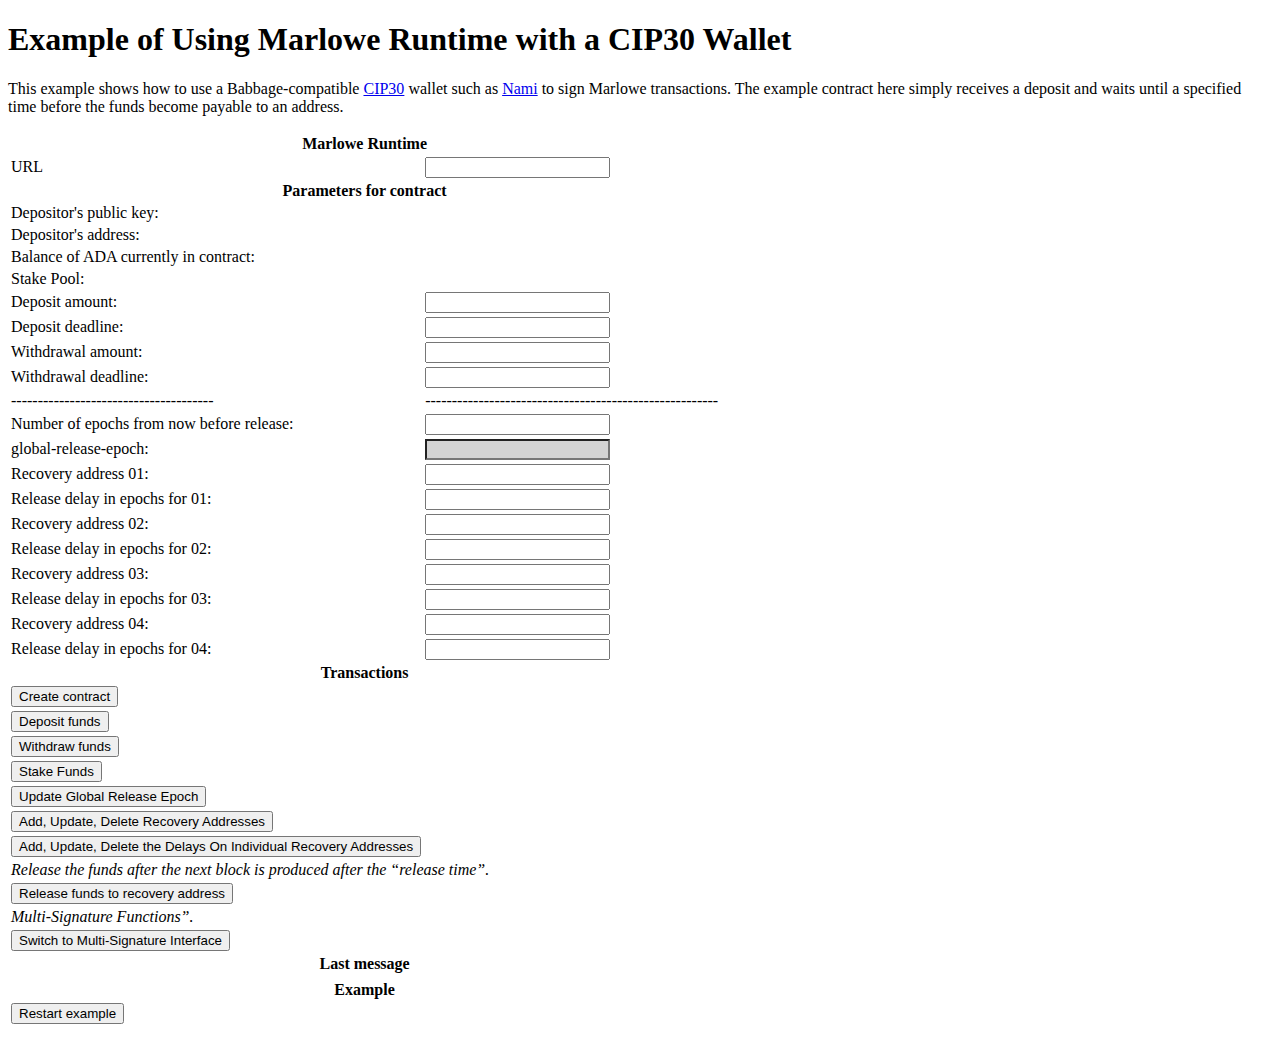
==== Very_Very_Rough_Mockup.html @ e0fedf84 "Create Very_Very_Rough_Mockup.html" ====
<!DOCTYPE html>
<html>
  <head>
    <meta http-equiv="Content-Type" content="text/html; charset=utf-8" />
    <link href="view.css" type="text/css" rel="stylesheet"/>
    <script src="controller.js" type="application/javascript"> </script>
    <script type="text/javascript" src="node_modules/renderjson/renderjson.js"></script>
    <title>Example of Using Marlowe Runtime with Nami Wallet</title>
  </head>
  <body id="uiBody" onload="Controller.initialize(false)">
    <h1>Example of Using Marlowe Runtime with a CIP30 Wallet</h1>
    <p>This example shows how to use a Babbage-compatible <a href="https://github.com/cardano-foundation/CIPs/tree/master/CIP-0030" target="marlowe">CIP30</a> wallet such as <a href="https://namiwallet.io/" target="marlowe">Nami</a> to sign Marlowe transactions. The example contract here simply receives a deposit and waits until a specified time before the funds become payable to an address.</p>
    <div id="uiPanels">
      <div id="uiPanelLeft">
        <table>
          <thead><tr><th colspan="2">Marlowe Runtime</th></tr></thead>
          <tbody>
            <tr>
              <td><label for="uiRuntime">URL</label></td>
              <td><input id="uiRuntime" type="text"/></td>
            </tr>
          </tbody>
          <thead><tr><th colspan="2">Parameters for contract</th></tr></thead>
          <tbody>


            <tr>
              <td>Depositor's public key:</td>
              <td><span id="uiPublicKey"/></td>
            </tr>


            <tr>
              <td>Depositor's address:</td>
              <td><span id="uiAddress"/></td>
            </tr>


            <tr>
              <td>Balance of ADA currently in contract:</td>
              <td><span id="uiBalance"/></td>
            </tr>      
            
            
            <tr>
              <td>Stake Pool:</td>
              <td><span id="uiStakePool"/></td>
            </tr>             


            <tr>
              <td><label for="uiAmount">Deposit amount:</label></td>
              <td><input id="uiAmount" type="text" onchange="Controller.makeContract()"/></td>
            </tr>
            <tr>
              <td><label for="uiDepositTime">Deposit deadline:</label></td>
              <td><input id="uiDepositTime" type="text" onchange="Controller.makeContract()"/></td>
            </tr>


            <tr>
              <td><label for="uiWAmount">Withdrawal amount:</label></td>
              <td><input id="uiWAmount" type="text" /></td>
            </tr>
            <tr>
              <td><label for="uiWithdrawalTime">Withdrawal deadline:</label></td>
              <td><input id="withdrawalTime" type="text" /></td>
            </tr>


            <tr>
              <td>--------------------------------------</td>
              <td>-------------------------------------------------------</td>
            </tr>

            <tr>
              <td><label for="ui_number of epochs-from-now">Number of epochs from now before release:</label></td>
              <td><input id="ui_number of epochs-from-now" type="text" /></td>
            </tr>

            <tr>
              <td><label for="ui_global-release-epoch">global-release-epoch:</label></td>
              <td><input id="ui_global-release-epoch" type="text" readonly style="background-color: lightgray;"/></td>
            </tr>

            <tr>
              <td><label for="uiReceiver">Recovery address 01:</label></td>
              <td><input id="uiReceiver" type="text" onchange="Controller.makeContract()"/></td>
            </tr>

            <tr>
              <td><label for="uiReleaseTime">Release delay in epochs for 01:</label></td>
              <td><input id="uiReleaseTime" type="text" onchange="Controller.makeContract()"/></td>
            </tr>


            <tr>
              <td><label for="uiReceiver">Recovery address 02:</label></td>
              <td><input id="uiReceiver" type="text" onchange="Controller.makeContract()"/></td>
            </tr>

            <tr>
              <td><label for="uiReleaseTime">Release delay in epochs for 02:</label></td>
              <td><input id="uiReleaseTime" type="text" onchange="Controller.makeContract()"/></td>
            </tr>
            
            

            <tr>
              <td><label for="uiReceiver">Recovery address 03:</label></td>
              <td><input id="uiReceiver" type="text" onchange="Controller.makeContract()"/></td>
            </tr>

            <tr>
              <td><label for="uiReleaseTime">Release delay in epochs for 03:</label></td>
              <td><input id="uiReleaseTime" type="text" onchange="Controller.makeContract()"/></td>
            </tr>
            
            

            <tr>
              <td><label for="uiReceiver">Recovery address 04:</label></td>
              <td><input id="uiReceiver" type="text" onchange="Controller.makeContract()"/></td>
            </tr>

            <tr>
              <td><label for="uiReleaseTime">Release delay in epochs for 04:</label></td>
              <td><input id="uiReleaseTime" type="text" onchange="Controller.makeContract()"/></td>
            </tr>            




          </tbody>
          <thead><tr><th colspan="2">Transactions</th></tr></thead>
          <tbody>
            <tr>
              <td><button id="uiCreate" type="button" onclick="Controller.createContract()">Create contract</button></td>
              <td><span id="uiCreateTx"/></td>
            </tr>
            <tr>
              <td><button id="uiDeposit" type="button" onclick="Controller.depositFunds()">Deposit funds</button></td>
              <td><span id="uiDepositTx"/></td>
            </tr>
            <tr>
              <td><button id="uiDeposit" type="button" onclick="Controller.depositFunds()">Withdraw funds</button></td>
              <td><span id="uiDepositTx"/></td>
            </tr> 
            <tr>
              <td><button id="uiDeposit" type="button" onclick="Controller.depositFunds()">Stake Funds</button></td>
              <td><span id="uiDepositTx"/></td>
            </tr> 
            <tr>
              <td><button id="uiDeposit" type="button" onclick="Controller.depositFunds()">Update Global Release Epoch</button></td>
              <td><span id="uiDepositTx"/></td>
            </tr> 
            <tr>
              <td><button id="uiDeposit" type="button" onclick="Controller.depositFunds()">Add, Update, Delete Recovery Addresses</button></td>
              <td><span id="uiDepositTx"/></td>
            </tr> 

            <tr>
              <td><button id="uiDeposit" type="button" onclick="Controller.depositFunds()">Add, Update, Delete the Delays On Individual Recovery Addresses</button></td>
              <td><span id="uiDepositTx"/></td>
            </tr> 

            <tr>
              <td colspan="2"><em>Release the funds after the next block is produced after the “release time”.</em></td>
            </tr>
            <tr>
              <td><button id="uiRelease" type="button" onclick="Controller.releaseFunds()">Release funds to recovery address</button></td>
              <td><span id="uiReleaseTx"/></td>
            </tr>


            <tr>
              <td colspan="2"><em>Multi-Signature Functions”.</em></td>
            </tr>
            <tr>
              <td><button id="uiRelease" type="button" onclick="Controller.releaseFunds()">Switch to Multi-Signature Interface</button></td>
              <td><span id="uiReleaseTx"/></td>
            </tr>



          </tbody>
          <thead><tr><th colspan="2">Last message</th></tr></thead>
          <tbody>
            <tr>
              <td id="uiMessage" colspan="2"/>
            </tr>
          </tbody>
          <thead><tr><th colspan="2">Example</th></tr></thead>
          <tbody>
            <tr>
              <td><button id="uiRestart" type="button" onclick="Controller.restart()">Restart example</button></td>
              <td/>
            </tr>
          </tbody>
        </table>
      </div>
      <div id="uiPanelRight">
        <table>
          <thead><tr><th colspan="2"></th></tr></thead>
          <tbody>
            <tr>
              <td></td>
              <td></td>
            </tr>
            <tr>
              <td></td>
              <td><span id="uiContractId"/></td>
            </tr>
            <tr>
              <td></td>
              <td id="uiContract"/>
            </tr>
          </tbody>
        </table>
      </div>
    </div>
  </body>
</html>
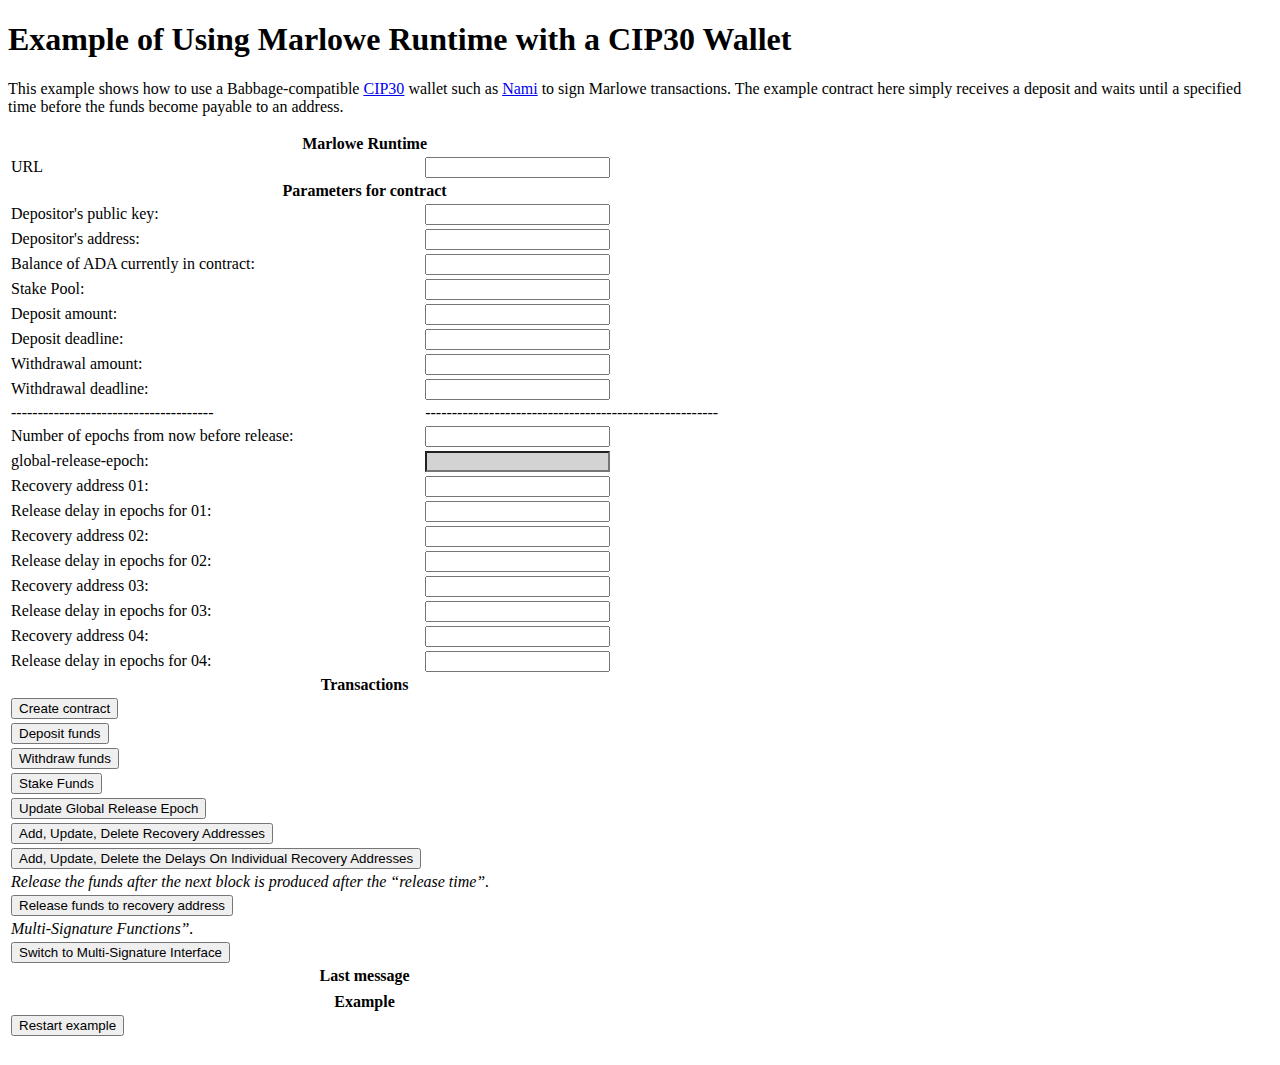
==== commit 25a488d9: "Update Very_Very_Rough_Mockup.html" ====
--- a/Very_Very_Rough_Mockup.html
+++ b/Very_Very_Rough_Mockup.html
@@ -26,25 +26,25 @@
 
             <tr>
               <td>Depositor's public key:</td>
-              <td><span id="uiPublicKey"/></td>
+              <td><input id="uiPublicKey" type="text" onchange="Controller.makeContract()"/></td>              
             </tr>
 
 
             <tr>
               <td>Depositor's address:</td>
-              <td><span id="uiAddress"/></td>
+              <td><input id="uiAddress" type="text" onchange="Controller.makeContract()"/></td>              
             </tr>
 
 
             <tr>
               <td>Balance of ADA currently in contract:</td>
-              <td><span id="uiBalance"/></td>
+              <td><input id="uiBalance" type="text" onchange="Controller.makeContract()"/></td>              
             </tr>      
             
             
             <tr>
               <td>Stake Pool:</td>
-              <td><span id="uiStakePool"/></td>
+              <td><input id="uiStakePool" type="text" onchange="Controller.makeContract()"/></td>              
             </tr>             
 
 
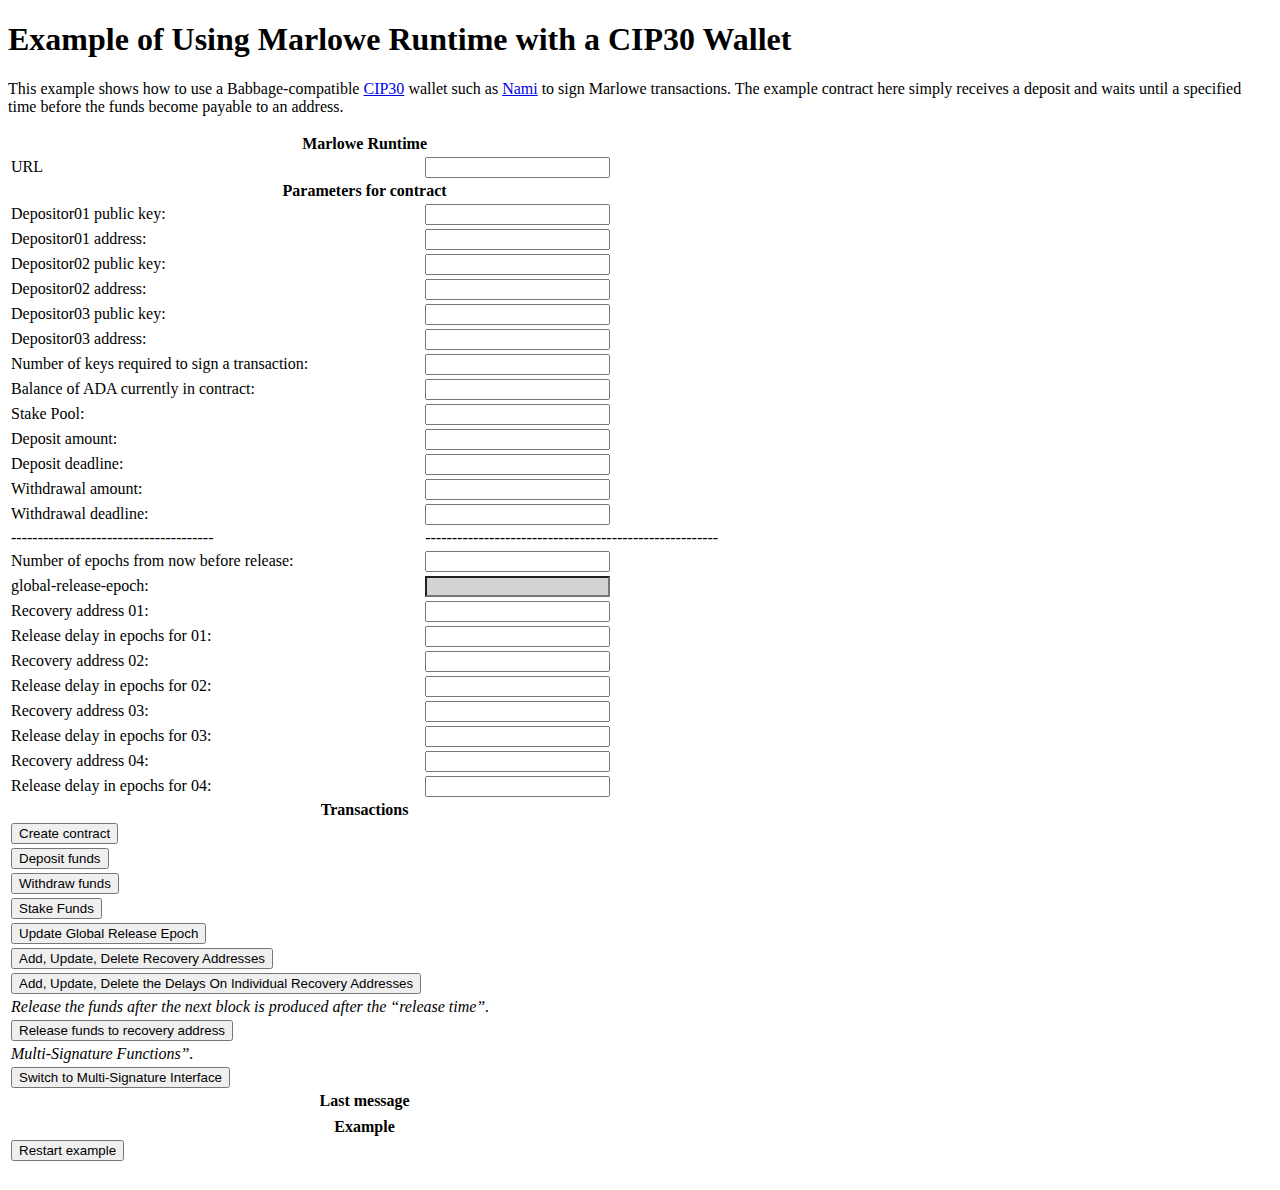
==== commit 0b477faf: "Update Very_Very_Rough_Mockup.html" ====
--- a/Very_Very_Rough_Mockup.html
+++ b/Very_Very_Rough_Mockup.html
@@ -25,15 +25,47 @@
 
 
             <tr>
-              <td>Depositor's public key:</td>
+              <td>Depositor01 public key:</td>
               <td><input id="uiPublicKey" type="text" onchange="Controller.makeContract()"/></td>              
             </tr>
 
 
             <tr>
-              <td>Depositor's address:</td>
+              <td>Depositor01 address:</td>
               <td><input id="uiAddress" type="text" onchange="Controller.makeContract()"/></td>              
             </tr>
+            
+            
+            
+            <tr>
+              <td>Depositor02 public key:</td>
+              <td><input id="uiPublicKey" type="text" onchange="Controller.makeContract()"/></td>              
+            </tr>
+
+
+            <tr>
+              <td>Depositor02 address:</td>
+              <td><input id="uiAddress" type="text" onchange="Controller.makeContract()"/></td>              
+            </tr>      
+            
+            
+            
+            <tr>
+              <td>Depositor03 public key:</td>
+              <td><input id="uiPublicKey" type="text" onchange="Controller.makeContract()"/></td>              
+            </tr>
+
+
+            <tr>
+              <td>Depositor03 address:</td>
+              <td><input id="uiAddress" type="text" onchange="Controller.makeContract()"/></td>              
+            </tr>      
+            
+            
+            <tr>
+              <td>Number of keys required to sign a transaction:</td>
+              <td><input id="uiBalance" type="text" onchange="Controller.makeContract()"/></td>              
+            </tr>              
 
 
             <tr>
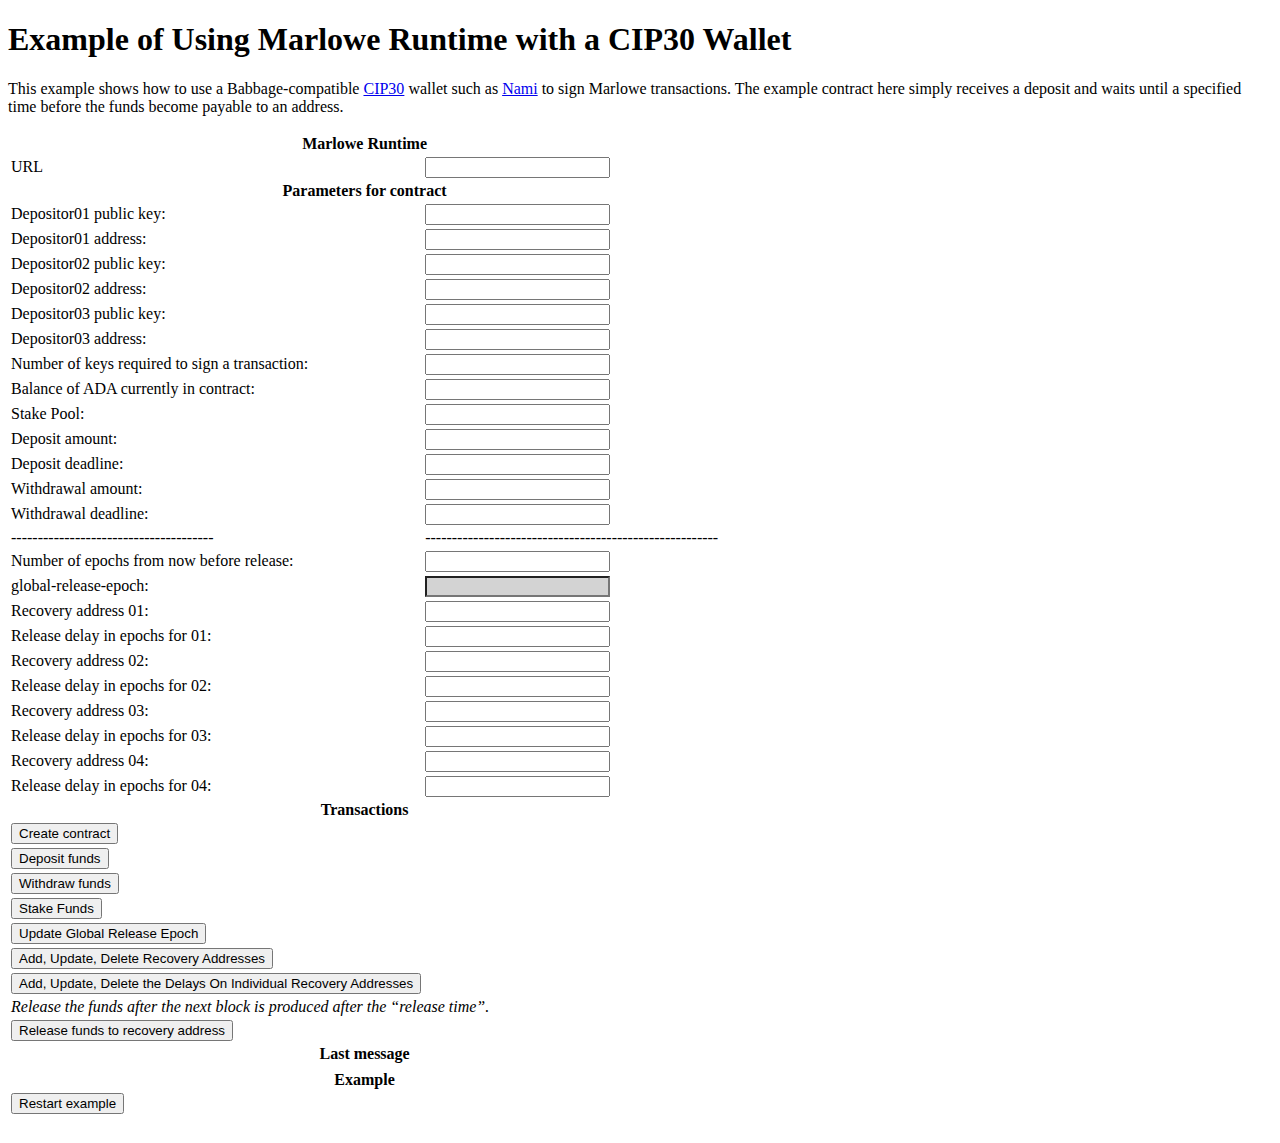
==== commit d5bf7d1a: "Update Very_Very_Rough_Mockup.html" ====
--- a/Very_Very_Rough_Mockup.html
+++ b/Very_Very_Rough_Mockup.html
@@ -205,15 +205,6 @@
             </tr>
 
 
-            <tr>
-              <td colspan="2"><em>Multi-Signature Functions”.</em></td>
-            </tr>
-            <tr>
-              <td><button id="uiRelease" type="button" onclick="Controller.releaseFunds()">Switch to Multi-Signature Interface</button></td>
-              <td><span id="uiReleaseTx"/></td>
-            </tr>
-
-
 
           </tbody>
           <thead><tr><th colspan="2">Last message</th></tr></thead>
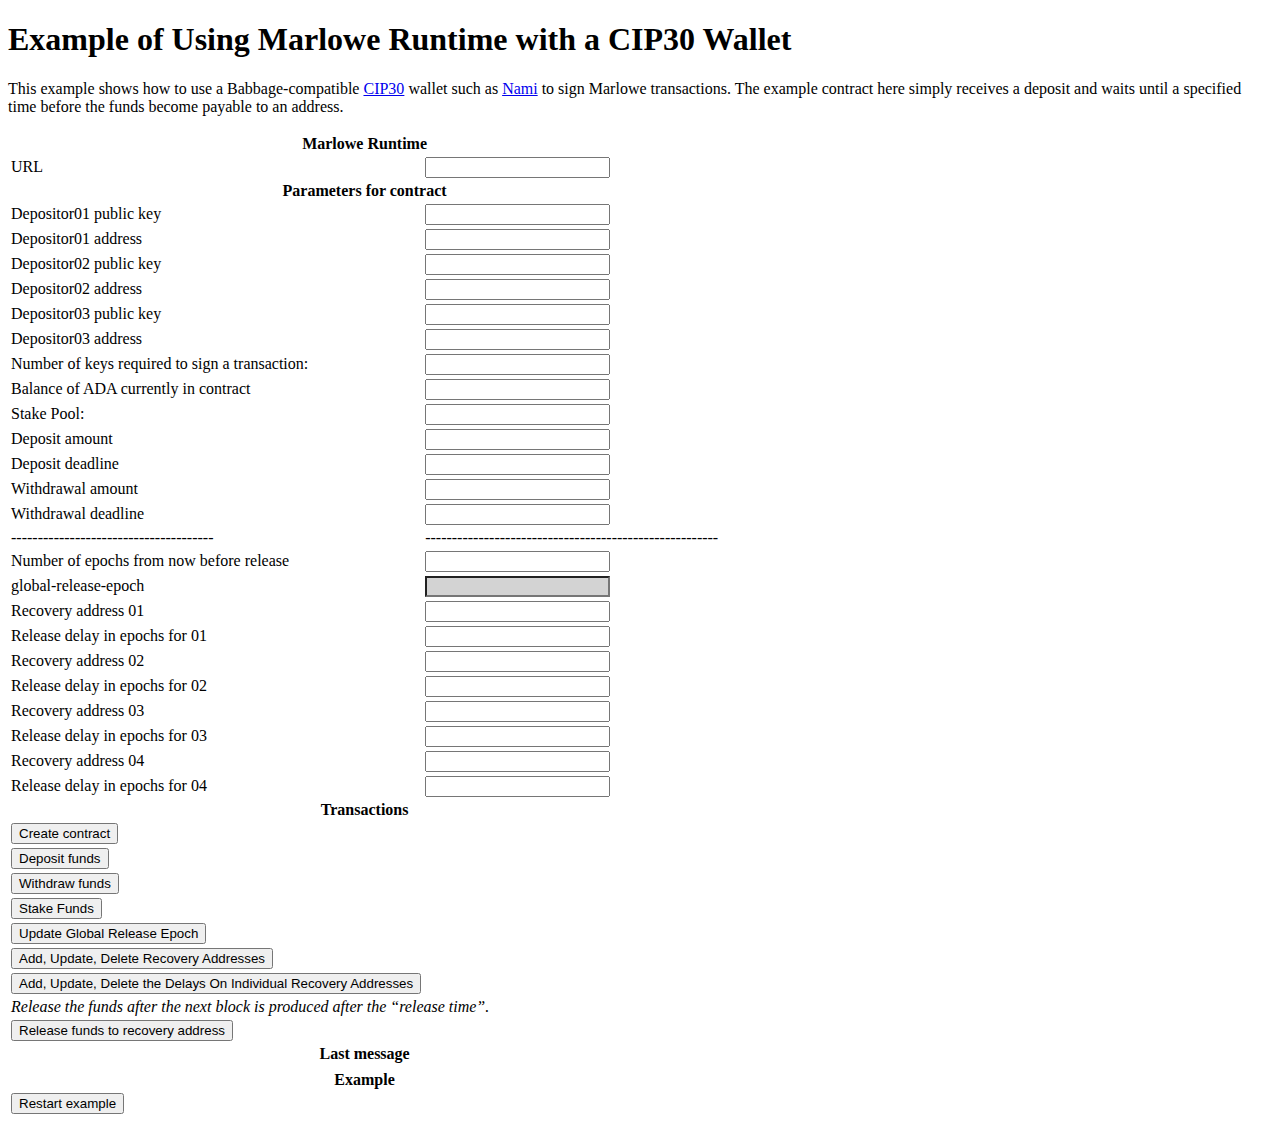
==== commit 7a75f78b: "Update Very_Very_Rough_Mockup.html" ====
--- a/Very_Very_Rough_Mockup.html
+++ b/Very_Very_Rough_Mockup.html
@@ -4,10 +4,9 @@
     <meta http-equiv="Content-Type" content="text/html; charset=utf-8" />
     <link href="view.css" type="text/css" rel="stylesheet"/>
     <script src="controller.js" type="application/javascript"> </script>
-    <script type="text/javascript" src="node_modules/renderjson/renderjson.js"></script>
     <title>Example of Using Marlowe Runtime with Nami Wallet</title>
   </head>
-  <body id="uiBody" onload="Controller.initialize(false)">
+  <body id="uiBody">
     <h1>Example of Using Marlowe Runtime with a CIP30 Wallet</h1>
     <p>This example shows how to use a Babbage-compatible <a href="https://github.com/cardano-foundation/CIPs/tree/master/CIP-0030" target="marlowe">CIP30</a> wallet such as <a href="https://namiwallet.io/" target="marlowe">Nami</a> to sign Marlowe transactions. The example contract here simply receives a deposit and waits until a specified time before the funds become payable to an address.</p>
     <div id="uiPanels">
@@ -25,78 +24,80 @@
 
 
             <tr>
-              <td>Depositor01 public key:</td>
-              <td><input id="uiPublicKey" type="text" onchange="Controller.makeContract()"/></td>              
-            </tr>
-
-
-            <tr>
-              <td>Depositor01 address:</td>
-              <td><input id="uiAddress" type="text" onchange="Controller.makeContract()"/></td>              
-            </tr>
-            
-            
-            
-            <tr>
-              <td>Depositor02 public key:</td>
-              <td><input id="uiPublicKey" type="text" onchange="Controller.makeContract()"/></td>              
-            </tr>
-
-
-            <tr>
-              <td>Depositor02 address:</td>
-              <td><input id="uiAddress" type="text" onchange="Controller.makeContract()"/></td>              
+              <td>Depositor01 public key</td>
+              <td><input /></td>              
+            </tr>
+
+
+            <tr>
+              <td>Depositor01 address</td>
+              <td><input /></td>              
+            </tr>
+            
+            
+            
+            <tr>
+              <td>Depositor02 public key</td>
+              <td><input /></td>              
+            </tr>
+
+
+            <tr>
+              <td>Depositor02 address</td>
+              <td><input /></td>              
             </tr>      
             
             
             
             <tr>
-              <td>Depositor03 public key:</td>
-              <td><input id="uiPublicKey" type="text" onchange="Controller.makeContract()"/></td>              
-            </tr>
-
-
-            <tr>
-              <td>Depositor03 address:</td>
-              <td><input id="uiAddress" type="text" onchange="Controller.makeContract()"/></td>              
+              <td>Depositor03 public key</td>
+              <td><input /></td>              
+            </tr>
+
+
+            <tr>
+              <td>Depositor03 address</td>
+              <td><input /></td>              
             </tr>      
             
             
             <tr>
               <td>Number of keys required to sign a transaction:</td>
-              <td><input id="uiBalance" type="text" onchange="Controller.makeContract()"/></td>              
+              <td><input /></td>              
             </tr>              
 
 
             <tr>
-              <td>Balance of ADA currently in contract:</td>
-              <td><input id="uiBalance" type="text" onchange="Controller.makeContract()"/></td>              
+              <td>Balance of ADA currently in contract</td>
+              <td><input "/></td>              
             </tr>      
             
             
             <tr>
               <td>Stake Pool:</td>
-              <td><input id="uiStakePool" type="text" onchange="Controller.makeContract()"/></td>              
+              <td><input /></td>              
             </tr>             
 
 
             <tr>
-              <td><label for="uiAmount">Deposit amount:</label></td>
-              <td><input id="uiAmount" type="text" onchange="Controller.makeContract()"/></td>
-            </tr>
-            <tr>
-              <td><label for="uiDepositTime">Deposit deadline:</label></td>
-              <td><input id="uiDepositTime" type="text" onchange="Controller.makeContract()"/></td>
-            </tr>
-
-
-            <tr>
-              <td><label for="uiWAmount">Withdrawal amount:</label></td>
-              <td><input id="uiWAmount" type="text" /></td>
-            </tr>
-            <tr>
-              <td><label for="uiWithdrawalTime">Withdrawal deadline:</label></td>
-              <td><input id="withdrawalTime" type="text" /></td>
+              <td>Deposit amount</td>
+              <td><input /></td>
+            </tr>
+                
+            <tr>
+              <td>Deposit deadline</td>
+              <td><input /></td>
+            </tr>
+
+
+            <tr>
+              <td>Withdrawal amount</td>
+              <td><input /></td>
+            </tr>
+                
+            <tr>
+              <td>Withdrawal deadline</td>
+              <td><input /></td>
             </tr>
 
 
@@ -106,58 +107,58 @@
             </tr>
 
             <tr>
-              <td><label for="ui_number of epochs-from-now">Number of epochs from now before release:</label></td>
-              <td><input id="ui_number of epochs-from-now" type="text" /></td>
-            </tr>
-
-            <tr>
-              <td><label for="ui_global-release-epoch">global-release-epoch:</label></td>
-              <td><input id="ui_global-release-epoch" type="text" readonly style="background-color: lightgray;"/></td>
-            </tr>
-
-            <tr>
-              <td><label for="uiReceiver">Recovery address 01:</label></td>
-              <td><input id="uiReceiver" type="text" onchange="Controller.makeContract()"/></td>
-            </tr>
-
-            <tr>
-              <td><label for="uiReleaseTime">Release delay in epochs for 01:</label></td>
-              <td><input id="uiReleaseTime" type="text" onchange="Controller.makeContract()"/></td>
-            </tr>
-
-
-            <tr>
-              <td><label for="uiReceiver">Recovery address 02:</label></td>
-              <td><input id="uiReceiver" type="text" onchange="Controller.makeContract()"/></td>
-            </tr>
-
-            <tr>
-              <td><label for="uiReleaseTime">Release delay in epochs for 02:</label></td>
-              <td><input id="uiReleaseTime" type="text" onchange="Controller.makeContract()"/></td>
-            </tr>
-            
-            
-
-            <tr>
-              <td><label for="uiReceiver">Recovery address 03:</label></td>
-              <td><input id="uiReceiver" type="text" onchange="Controller.makeContract()"/></td>
-            </tr>
-
-            <tr>
-              <td><label for="uiReleaseTime">Release delay in epochs for 03:</label></td>
-              <td><input id="uiReleaseTime" type="text" onchange="Controller.makeContract()"/></td>
-            </tr>
-            
-            
-
-            <tr>
-              <td><label for="uiReceiver">Recovery address 04:</label></td>
-              <td><input id="uiReceiver" type="text" onchange="Controller.makeContract()"/></td>
-            </tr>
-
-            <tr>
-              <td><label for="uiReleaseTime">Release delay in epochs for 04:</label></td>
-              <td><input id="uiReleaseTime" type="text" onchange="Controller.makeContract()"/></td>
+              <td>Number of epochs from now before release</td>
+              <td><input /></td>
+            </tr>
+
+                
+            <tr>
+              <td>global-release-epoch</td>
+              <td><input readonly style="background-color: lightgray;"/></td>
+            </tr>
+
+            <tr>
+              <td>Recovery address 01</td>
+              <td><input /></td>
+            </tr>
+
+            <tr>
+              <td>Release delay in epochs for 01</td>
+              <td><input /></td>
+            </tr>
+
+
+            <tr>
+              <td>Recovery address 02</label></td>
+              <td><input /></td>
+            </tr>
+
+            <tr>
+              <td>Release delay in epochs for 02</td>
+              <td><input /></td>
+            </tr>
+            
+
+            <tr>
+              <td>Recovery address 03</td>
+              <td><input /></td>
+            </tr>
+
+            <tr>
+              <td>Release delay in epochs for 03</td>
+              <td><input /></td>
+            </tr>
+            
+            
+
+            <tr>
+              <td>Recovery address 04</label></td>
+              <td><input /></td>
+            </tr>
+
+            <tr>
+              <td>Release delay in epochs for 04</td>
+              <td><input /></td>
             </tr>            
 
 
@@ -167,41 +168,33 @@
           <thead><tr><th colspan="2">Transactions</th></tr></thead>
           <tbody>
             <tr>
-              <td><button id="uiCreate" type="button" onclick="Controller.createContract()">Create contract</button></td>
-              <td><span id="uiCreateTx"/></td>
-            </tr>
-            <tr>
-              <td><button id="uiDeposit" type="button" onclick="Controller.depositFunds()">Deposit funds</button></td>
-              <td><span id="uiDepositTx"/></td>
-            </tr>
-            <tr>
-              <td><button id="uiDeposit" type="button" onclick="Controller.depositFunds()">Withdraw funds</button></td>
-              <td><span id="uiDepositTx"/></td>
-            </tr> 
-            <tr>
-              <td><button id="uiDeposit" type="button" onclick="Controller.depositFunds()">Stake Funds</button></td>
-              <td><span id="uiDepositTx"/></td>
-            </tr> 
-            <tr>
-              <td><button id="uiDeposit" type="button" onclick="Controller.depositFunds()">Update Global Release Epoch</button></td>
-              <td><span id="uiDepositTx"/></td>
-            </tr> 
-            <tr>
-              <td><button id="uiDeposit" type="button" onclick="Controller.depositFunds()">Add, Update, Delete Recovery Addresses</button></td>
-              <td><span id="uiDepositTx"/></td>
-            </tr> 
-
-            <tr>
-              <td><button id="uiDeposit" type="button" onclick="Controller.depositFunds()">Add, Update, Delete the Delays On Individual Recovery Addresses</button></td>
-              <td><span id="uiDepositTx"/></td>
+              <td><button>Create contract</button></td>
+            </tr>
+            <tr>
+              <td><button>Deposit funds</button></td>
+            </tr>
+            <tr>
+              <td><button>Withdraw funds</button></td>
+            </tr> 
+            <tr>
+              <td><button>Stake Funds</button></td>
+            </tr> 
+            <tr>
+              <td><button>Update Global Release Epoch</button></td>
+            </tr> 
+            <tr>
+              <td><button>Add, Update, Delete Recovery Addresses</button></td>
+            </tr> 
+
+            <tr>
+              <td><button>Add, Update, Delete the Delays On Individual Recovery Addresses</button></td>
             </tr> 
 
             <tr>
               <td colspan="2"><em>Release the funds after the next block is produced after the “release time”.</em></td>
             </tr>
             <tr>
-              <td><button id="uiRelease" type="button" onclick="Controller.releaseFunds()">Release funds to recovery address</button></td>
-              <td><span id="uiReleaseTx"/></td>
+              <td><button>Release funds to recovery address</button></td>
             </tr>
 
 
@@ -216,7 +209,7 @@
           <thead><tr><th colspan="2">Example</th></tr></thead>
           <tbody>
             <tr>
-              <td><button id="uiRestart" type="button" onclick="Controller.restart()">Restart example</button></td>
+              <td><button>Restart example</button></td>
               <td/>
             </tr>
           </tbody>
@@ -232,11 +225,11 @@
             </tr>
             <tr>
               <td></td>
-              <td><span id="uiContractId"/></td>
-            </tr>
-            <tr>
-              <td></td>
-              <td id="uiContract"/>
+              <td></td>
+            </tr>
+            <tr>
+              <td></td>
+              <td/>
             </tr>
           </tbody>
         </table>
